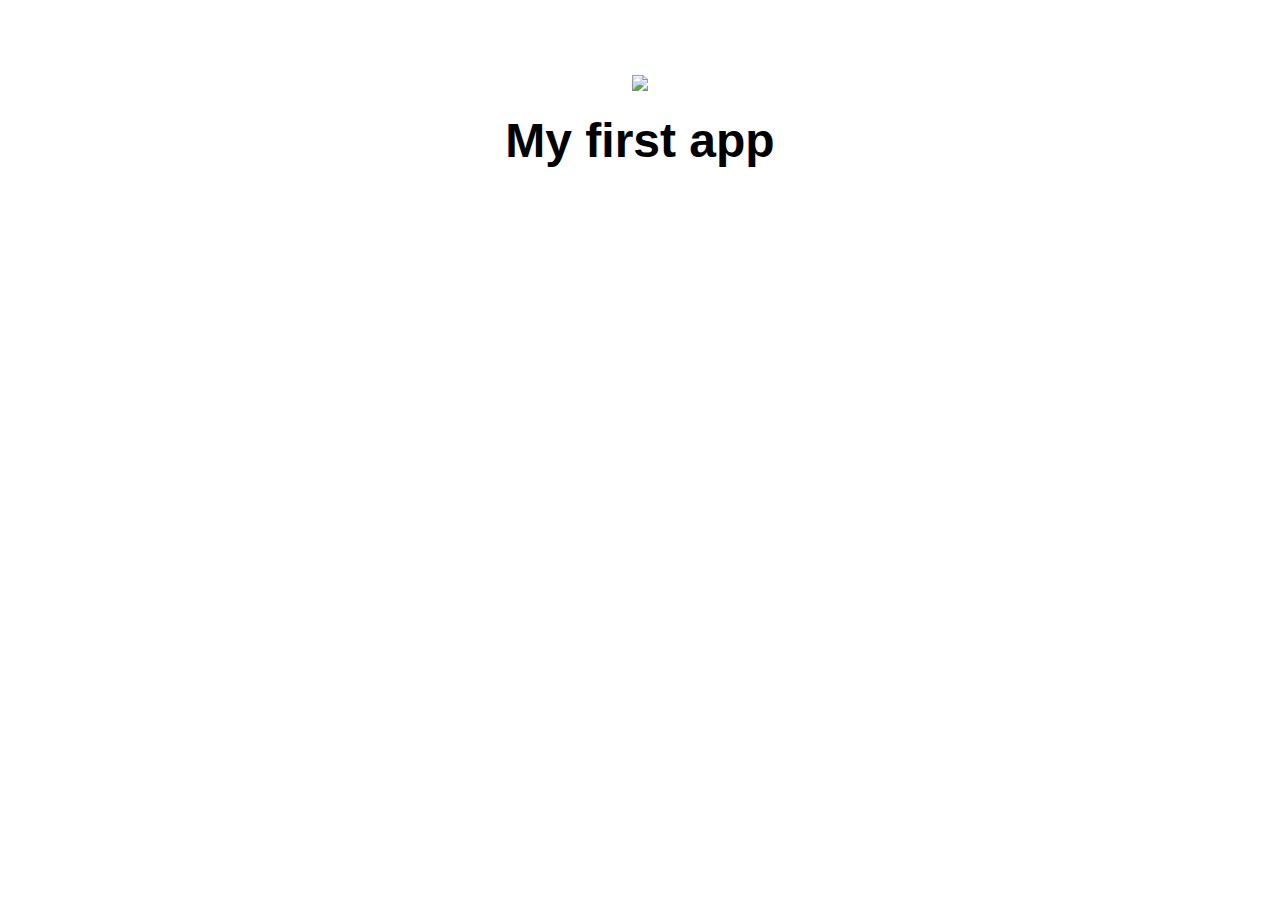
==== ui/index.html @ 79fb29da "[imad-console] Updates ui/index.html" ====
<!doctype html>
<html>
    <head>
        <link href="/ui/style.css" rel="stylesheet" />
    </head>
    <body>
        <div class="center">
            <img id='modi' src="/ui/madi.png" class="img-medium"/>
        </div>
        <br>
        <div class="center text-big bold">
            My first app
        </div>
        <script>
        alert('hi i m santhosh');
        </script>
        <script type="text/javascript" src="/ui/main.js">
        </script>
    </body>
</html>
---- ui/style.css ----
body {
    font-family: sans-serif;
    margin-top: 75px;
}

.center {
    text-align: center;
}

.text-big {
    font-size: 300%;
}

.bold {
    font-weight: bold;
}

.img-medium {
    height: 200px;
}
.container {
    max-width: 800px;
    margin: 0 auto;
    color: grey;
    font-family: san-serif;
    padding-right: 40px;
    padding-left: 40px;
         }
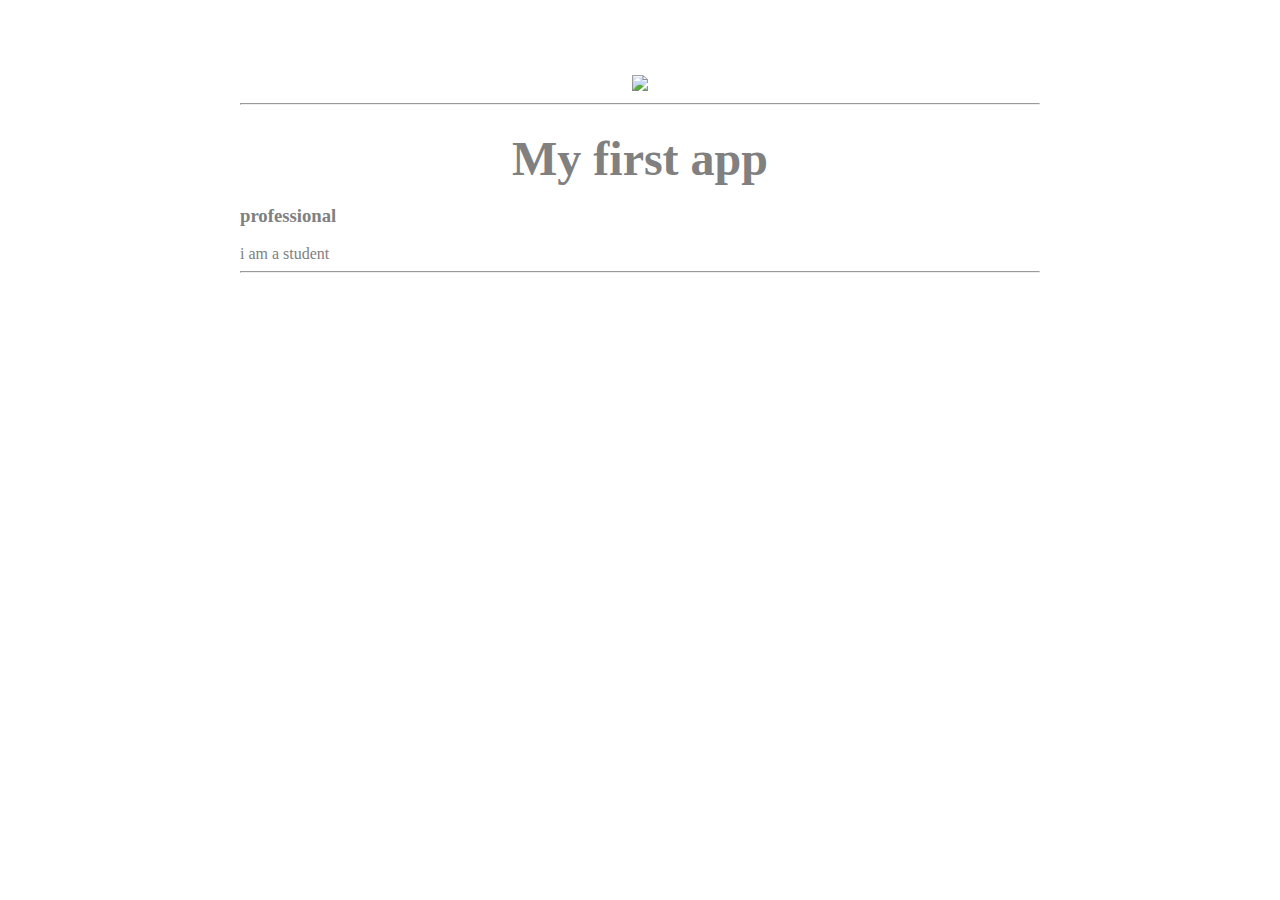
==== commit 3002d1c5: "[imad-console] Updates ui/index.html" ====
--- a/ui/index.html
+++ b/ui/index.html
@@ -4,17 +4,27 @@
         <link href="/ui/style.css" rel="stylesheet" />
     </head>
     <body>
+        <div class="container">
         <div class="center">
-            <img id='modi' src="/ui/madi.png" class="img-medium"/>
+            <img id='modi' src="https://www.pexels.com/photo/scenic-view-of-beach-248797/" class="img-medium"/>
         </div>
+        <hr/>
         <br>
         <div class="center text-big bold">
             My first app
         </div>
-        <script>
-        alert('hi i m santhosh');
-        </script>
-        <script type="text/javascript" src="/ui/main.js">
+       <h3>
+           professional
+       </h3>
+       <div>
+           i am a student
+       </div>
+       <hr/>
+       <div class="footer">
+       </div>
+       </div>
+      
+        <script type="text/javascript" src="ui/main.js">
         </script>
     </body>
 </html>
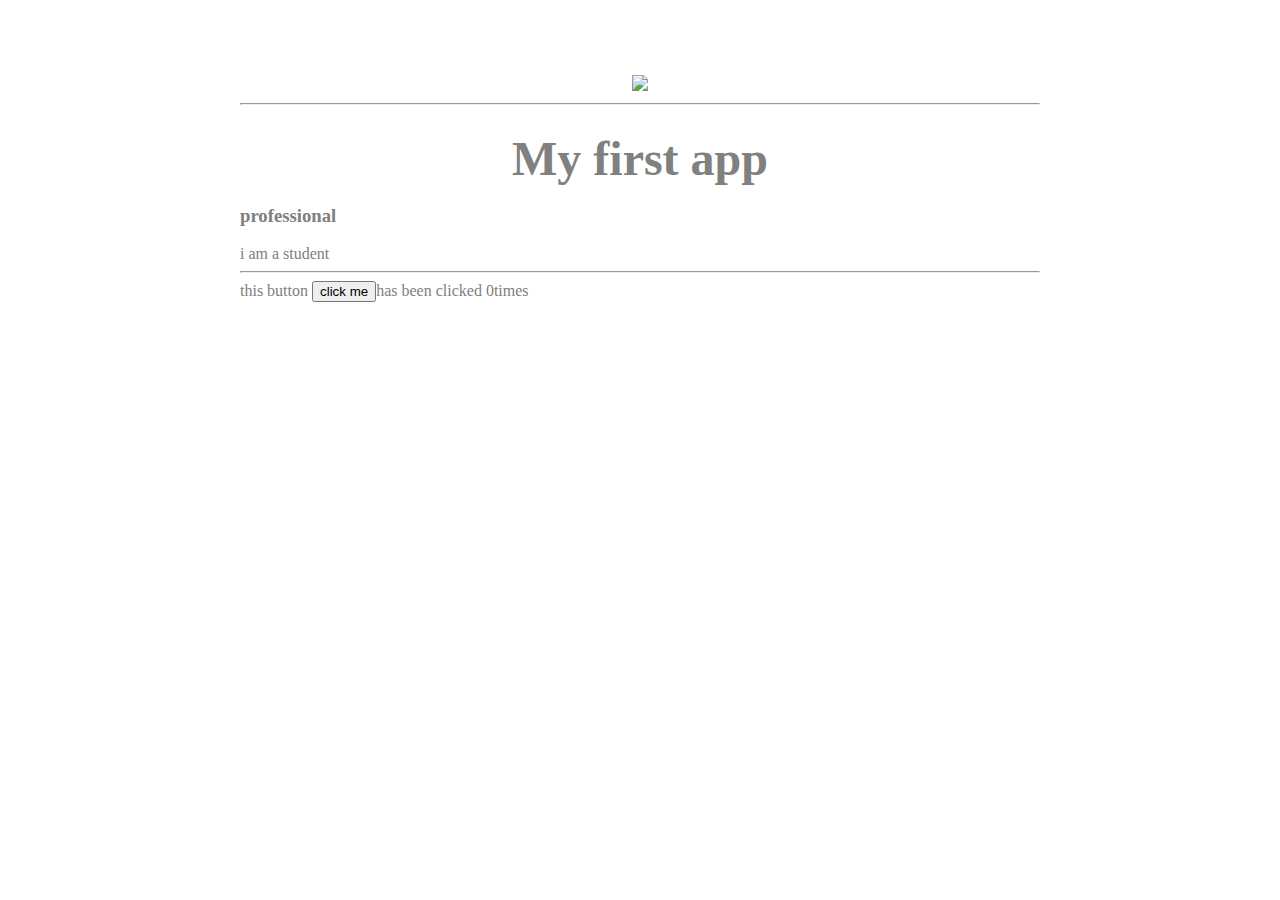
==== commit 3d4707c0: "[imad-console] Updates ui/index.html" ====
--- a/ui/index.html
+++ b/ui/index.html
@@ -6,7 +6,7 @@
     <body>
         <div class="container">
         <div class="center">
-            <img id='modi' src="https://www.pexels.com/photo/scenic-view-of-beach-248797/" class="img-medium"/>
+            <img id='modi' src="https://static.pexels.com/photos/248797/pexels-photo-248797.jpeg" class="img-medium"/>
         </div>
         <hr/>
         <br>
@@ -21,10 +21,10 @@
        </div>
        <hr/>
        <div class="footer">
+           this button <button id="counter">click me</button>has been clicked <span id="count">0</span>times
        </div>
        </div>
-      
-        <script type="text/javascript" src="ui/main.js">
+       <script type="text/javascript" src="ui/main.js">
         </script>
     </body>
 </html>
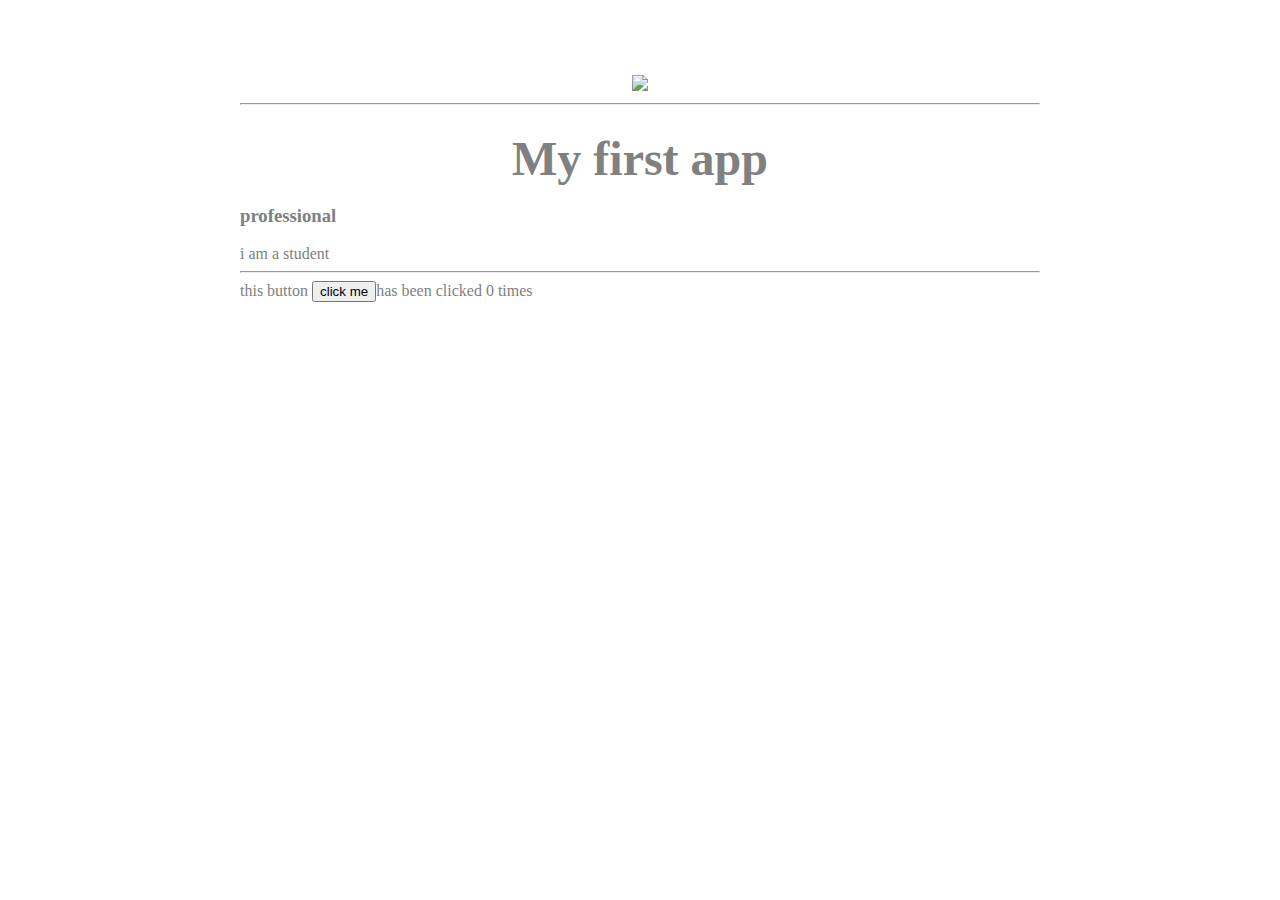
==== commit f9f225dc: "[imad-console] Updates ui/index.html" ====
--- a/ui/index.html
+++ b/ui/index.html
@@ -21,7 +21,7 @@
        </div>
        <hr/>
        <div class="footer">
-           this button <button id="counter">click me</button>has been clicked <span id="count">0</span>times
+           this button <button id="counter">click me</button>has been clicked <span id="count">0 </span>times
        </div>
        </div>
        <script type="text/javascript" src="ui/main.js">
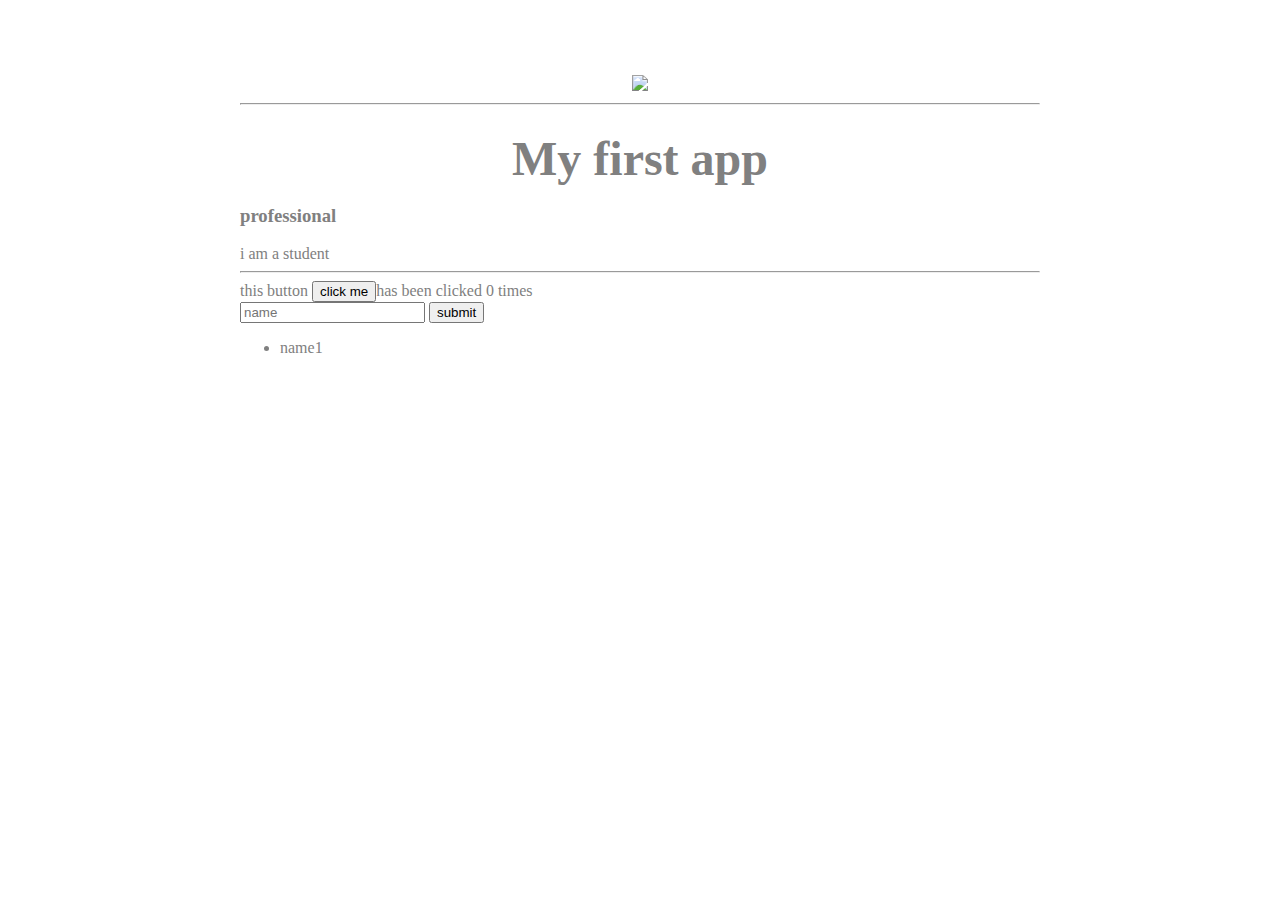
==== commit 01512e60: "[imad-console] Updates ui/index.html" ====
--- a/ui/index.html
+++ b/ui/index.html
@@ -23,6 +23,12 @@
        <div class="footer">
            this button <button id="counter">click me</button>has been clicked <span id="count">0 </span>times
        </div>
+       <input type="text" id="name" placeholder="name"></input>
+       <input type="submit" value="submit"></input>
+       <ul>
+           <li>name1</li>
+       </ul>
+       
        </div>
        <script type="text/javascript" src="ui/main.js">
         </script>
